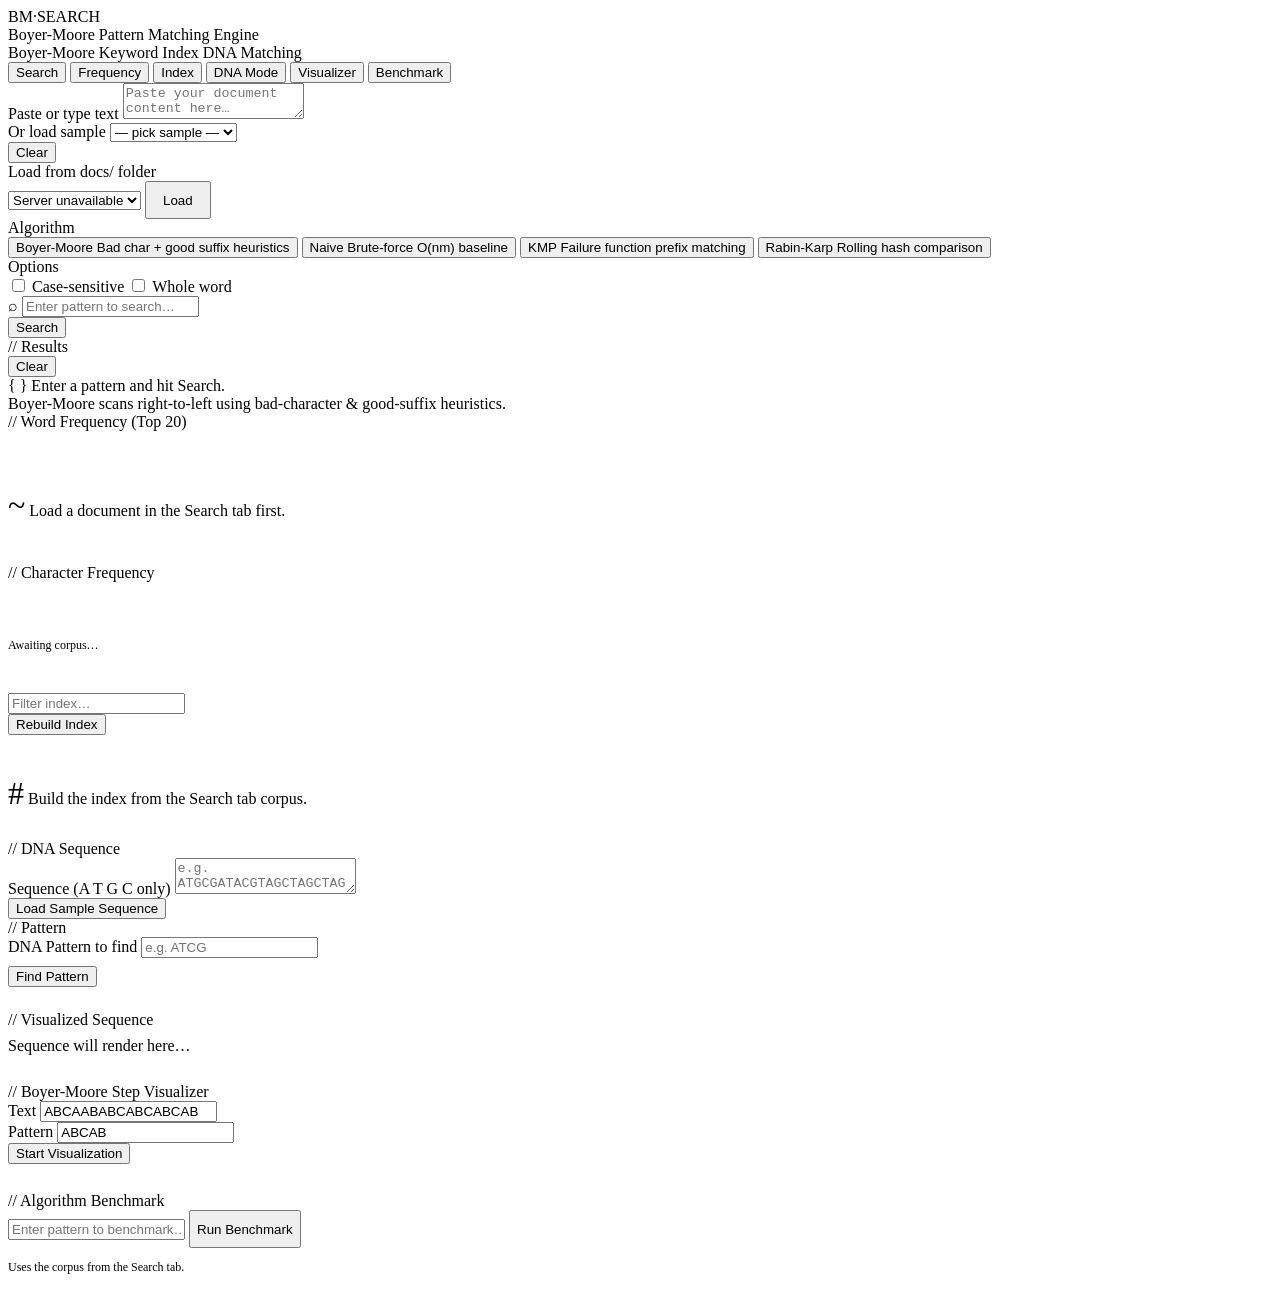
==== client/index.html @ c26054db "Fix relative asset paths for Vercel" ====
<!DOCTYPE html>
<html lang="en">
<head>
  <meta charset="UTF-8" />
  <meta name="viewport" content="width=device-width, initial-scale=1.0"/>
  <title>BM Search — Boyer-Moore Engine</title>
  <link href="https://fonts.googleapis.com/css2?family=IBM+Plex+Mono:wght@300;400;600&family=Syne:wght@400;700;800&display=swap" rel="stylesheet"/>
    <link rel="stylesheet" href="./src/static/css/main.css"/>
    <link rel="stylesheet" href="./src/static/css/components.css"/>
    <link rel="stylesheet" href="./src/static/css/panels.css"/>
</head>
<body>
<div class="app">

  <!-- ── Header ── -->
  <header>
    <div class="logo-block">
      <div class="logo"><span class="logo-dot"></span> BM·SEARCH</div>
      <div class="tagline">Boyer-Moore Pattern Matching Engine</div>
    </div>
    <div class="badges">
      <span class="badge badge-green">Boyer-Moore</span>
      <span class="badge badge-blue">Keyword Index</span>
      <span class="badge badge-red">DNA Matching</span>
    </div>
  </header>

  <!-- ── Tabs ── -->
  <div class="tabs">
    <button class="tab active" onclick="switchTab(event,'search')">Search</button>
    <button class="tab" onclick="switchTab(event,'frequency')">Frequency</button>
    <button class="tab" onclick="switchTab(event,'index')">Index</button>
    <button class="tab" onclick="switchTab(event,'dna')">DNA Mode</button>
    <button class="tab" onclick="switchTab(event,'visualizer')">Visualizer</button>
    <button class="tab" onclick="switchTab(event,'benchmark')">Benchmark</button>
  </div>

  <!-- ══════════════════════════════════
       SEARCH PANEL
  ══════════════════════════════════ -->
  <div id="panel-search" class="panel active">
    <div class="search-grid">

      <!-- Corpus input -->
      <div class="card">
        <!--<div class="card-title">// Document Corpus</div>-->
        <div class="field">
          <label>Paste or type text</label>
          <textarea id="corpus" placeholder="Paste your document content here…&#10;&#10;Example: The quick brown fox jumps over the lazy dog."></textarea>
        </div>
        <div class="row">
          <div class="field">
            <label>Or load sample</label>
            <select id="sampleSelect" onchange="loadSample()">
              <option value="">— pick sample —</option>
              <option value="lorem">Lorem Ipsum</option>
              <option value="dna_sample">DNA Sequence</option>
              <option value="code_sample">Code Snippet</option>
            </select>
          </div>
          <div class="field btn-align">
            <button class="btn secondary full" onclick="clearAll()">Clear</button>
          </div>
        </div>
      </div>

      <div class="field">
        <label>Load from docs/ folder</label>
        <div class="row">
          <select id="docSelect" style="flex:1">
            <option value="">Loading documents…</option>
          </select>
          <button id="loadDocBtn" class="btn primary"
                  onclick="loadDocument()"
                  style="height:38px;padding:0 16px">Load</button>
        </div>
      </div>

      <!-- Search config -->
      <div class="card">
       <!-- <div class="card-title">// Search Config</div>-->
        <div class="field">
          <label>Algorithm</label>
          <div class="algo-options">
            <button class="algo-btn selected" onclick="selectAlgo(this,'bm')">
              <span class="algo-name">Boyer-Moore</span>
              <span class="algo-desc">Bad char + good suffix heuristics</span>
            </button>
            <button class="algo-btn" onclick="selectAlgo(this,'naive')">
              <span class="algo-name">Naive</span>
              <span class="algo-desc">Brute-force O(nm) baseline</span>
            </button>
            <button class="algo-btn" onclick="selectAlgo(this,'kmp')">
              <span class="algo-name">KMP</span>
              <span class="algo-desc">Failure function prefix matching</span>
            </button>
            <button class="algo-btn" onclick="selectAlgo(this,'rk')">
              <span class="algo-name">Rabin-Karp</span>
              <span class="algo-desc">Rolling hash comparison</span>
            </button>
          </div>
        </div>
        <div class="field">
          <label>Options</label>
          <div class="checkbox-group">
            <label class="check-label">
              <input type="checkbox" id="caseSensitive"> Case-sensitive
            </label>
            <label class="check-label">
              <input type="checkbox" id="wholeWord"> Whole word
            </label>
          </div>
        </div>
      </div>
    </div>

    <!-- Search bar -->
    <div class="search-bar-wrap">
      <div class="search-input-wrap">
        <span class="icon">⌕</span>
        <input type="text" id="mainSearch" placeholder="Enter pattern to search…"
               onkeydown="if(event.key==='Enter') runSearch()"/>
      </div>
      <button class="btn" onclick="runSearch()">Search</button>
      <div class="spinner" id="spinner"></div>
    </div>

    <!-- Stats -->
    <div class="stats-row" id="statsRow" style="display:none">
      <div class="stat-chip"><span class="stat-val" id="statMatches">0</span><span class="stat-label">Matches</span></div>
      <div class="stat-chip"><span class="stat-val" id="statComparisons">0</span><span class="stat-label">Comparisons</span></div>
      <div class="stat-chip"><span class="stat-val" id="statShifts">0</span><span class="stat-label">Shifts</span></div>
      <div class="stat-chip"><span class="stat-val" id="statTime">0ms</span><span class="stat-label">Time</span></div>
      <div class="stat-chip"><span class="stat-val" id="statAlgo">BM</span><span class="stat-label">Algorithm</span></div>
    </div>

    <!-- Results -->
    <div class="results-section">
      <div class="results-header">
        <div class="results-title">// Results</div>
        <button class="btn secondary sm" onclick="clearResults()">Clear</button>
      </div>
      <div id="results">
        <div class="empty-state">
          <span class="big">{ }</span>
          Enter a pattern and hit Search.<br/>
          Boyer-Moore scans right-to-left using bad-character &amp; good-suffix heuristics.
        </div>
      </div>
    </div>
  </div>

  <!-- ══════════════════════════════════
       FREQUENCY PANEL
  ══════════════════════════════════ -->
  <div id="panel-frequency" class="panel">
    <div class="freq-grid">
      <div>
        <div class="card-title" style="margin-bottom:16px">// Word Frequency (Top 20)</div>
        <div id="freqBars">
          <div class="empty-state" style="padding:40px 0">
            <span class="big" style="font-size:2rem">~</span>
            Load a document in the Search tab first.
          </div>
        </div>
      </div>
      <div>
        <div class="card-title" style="margin-bottom:16px">// Character Frequency</div>
        <div id="charFreqBars">
          <div class="empty-state" style="padding:40px 0;font-size:.75rem;color:var(--muted)">Awaiting corpus…</div>
        </div>
      </div>
    </div>
  </div>

  <!-- ══════════════════════════════════
       INDEX PANEL
  ══════════════════════════════════ -->
  <div id="panel-index" class="panel">
    <div class="index-toolbar">
      <div style="flex:1;min-width:200px">
        <input type="text" id="indexFilter" placeholder="Filter index…" oninput="renderIndex()"/>
      </div>
      <button class="btn" onclick="buildIndex()">Rebuild Index</button>
    </div>
    <div id="indexContent">
      <div class="empty-state" style="margin-top:40px">
        <span class="big" style="font-size:2rem">#</span>
        Build the index from the Search tab corpus.
      </div>
    </div>
  </div>

  <!-- ══════════════════════════════════
       DNA PANEL
  ══════════════════════════════════ -->
  <div id="panel-dna" class="panel">
    <div class="search-grid" style="margin-top:28px">
      <div class="card">
        <div class="card-title">// DNA Sequence</div>
        <div class="field">
          <label>Sequence (A T G C only)</label>
          <textarea id="dnaSeq"
            placeholder="e.g. ATGCGATACGTAGCTAGCTAGCATCGTAGCTAGCTA"
            class="dna-input"
            oninput="this.value=this.value.toUpperCase().replace(/[^ATGC]/g,'')"></textarea>
        </div>
        <button class="btn secondary full" onclick="loadDNASample()">Load Sample Sequence</button>
      </div>
      <div class="card">
        <div class="card-title">// Pattern</div>
        <div class="field">
          <label>DNA Pattern to find</label>
          <input type="text" id="dnaPattern" placeholder="e.g. ATCG"
            class="dna-input"
            oninput="this.value=this.value.toUpperCase().replace(/[^ATGC]/g,'')"/>
        </div>
        <button class="btn full" style="margin-top:8px" onclick="runDNASearch()">Find Pattern</button>
        <div id="dnaStats" class="dna-stats"></div>
      </div>
    </div>
    <div class="card-title" style="margin-top:24px;margin-bottom:8px">// Visualized Sequence</div>
    <div class="dna-display" id="dnaDisplay">
      <span style="color:var(--muted)">Sequence will render here…</span>
    </div>
  </div>

  <!-- ══════════════════════════════════
       VISUALIZER PANEL
  ══════════════════════════════════ -->
  <div id="panel-visualizer" class="panel">
    <div class="card" style="margin-top:28px">
      <div class="card-title">// Boyer-Moore Step Visualizer</div>
      <div class="row">
        <div class="field">
          <label>Text</label>
          <input type="text" id="vizText" value="ABCAABABCABCABCAB"/>
        </div>
        <div class="field">
          <label>Pattern</label>
          <input type="text" id="vizPattern" value="ABCAB"/>
        </div>
      </div>
      <button class="btn" onclick="initViz()">Start Visualization</button>
    </div>

    <div class="viz-wrap" id="vizWrap" style="display:none">
      <div class="viz-step-label" id="vizStepLabel">Step 0</div>
      <div class="viz-section-label">TEXT</div>
      <div class="viz-chars" id="vizTextChars"></div>
      <div class="viz-section-label" style="margin-top:10px">PATTERN</div>
      <div class="viz-chars" id="vizPatChars"></div>
      <div class="viz-info" id="vizInfo"></div>
      <div class="viz-controls">
        <button class="btn secondary" onclick="vizStep(-1)" id="vizPrev">◀ Prev</button>
        <button class="btn" onclick="vizStep(1)" id="vizNext">Next ▶</button>
        <button class="btn secondary" onclick="vizPlay()" id="vizPlayBtn">▶ Auto</button>
        <span class="viz-counter" id="vizCounter"></span>
      </div>
    </div> 
  </div>

   <!-- ══════════════════════════════════
       BENCHMARK PANEL
  ══════════════════════════════════ -->
  <div id="panel-benchmark" class="panel">
    <div style="margin-top:28px" class="card">
      <div class="card-title">// Algorithm Benchmark</div>
      <div class="row">
        <input type="text" id="benchPattern" placeholder="Enter pattern to benchmark…" style="flex:1"/>
        <button class="btn primary" onclick="runBenchmark()" style="height:38px">Run Benchmark</button>
      </div>
      <div id="benchStats" style="margin-top:12px;font-size:.75rem;color:var(--muted)">Uses the corpus from the Search tab.</div>
    </div>
    <div id="benchChart" style="margin-top:20px"></div>
  </div>

</div><!-- /app -->

<!-- JS modules loaded in dependency order -->
<script src="./src/js/samples.js"></script>
<script src="./src/js/algorithms.js"></script>
<script src="./src/js/search.js"></script>
<script src="./src/js/frequency.js"></script>
<script src="./src/js/indexer.js"></script>
<script src="./src/js/dna.js"></script>
<script src="./src/js/visualizer.js"></script>
<script src="./src/js/benchmark.js"></script>
<script src="./src/js/app.js"></script>
</body>
</html>
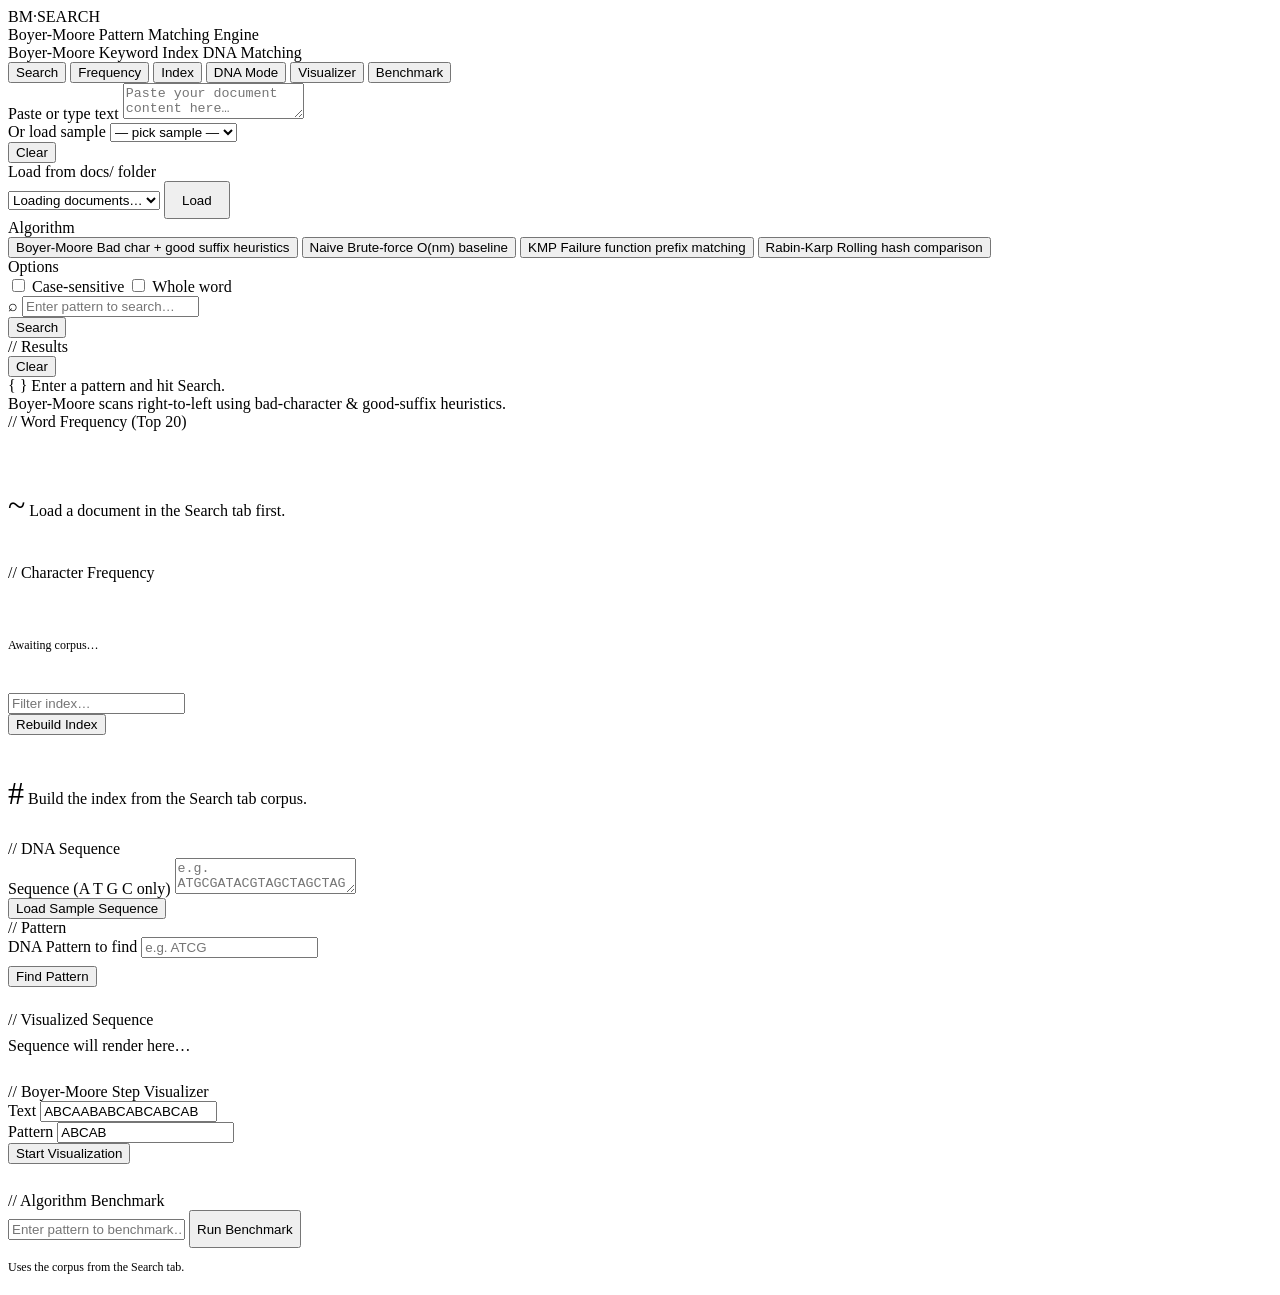
==== commit ed61b30d: "Move frontend assets for Vercel" ====
--- a/client/index.html
+++ b/client/index.html
@@ -5,9 +5,9 @@
   <meta name="viewport" content="width=device-width, initial-scale=1.0"/>
   <title>BM Search — Boyer-Moore Engine</title>
   <link href="https://fonts.googleapis.com/css2?family=IBM+Plex+Mono:wght@300;400;600&family=Syne:wght@400;700;800&display=swap" rel="stylesheet"/>
-    <link rel="stylesheet" href="./src/static/css/main.css"/>
-    <link rel="stylesheet" href="./src/static/css/components.css"/>
-    <link rel="stylesheet" href="./src/static/css/panels.css"/>
+    <link rel="stylesheet" href="/static/css/main.css">
+    <link rel="stylesheet" href="/static/css/components.css">
+    <link rel="stylesheet" href="/static/css/panels.css">
 </head>
 <body>
 <div class="app">
@@ -278,14 +278,14 @@
 </div><!-- /app -->
 
 <!-- JS modules loaded in dependency order -->
-<script src="./src/js/samples.js"></script>
-<script src="./src/js/algorithms.js"></script>
-<script src="./src/js/search.js"></script>
-<script src="./src/js/frequency.js"></script>
-<script src="./src/js/indexer.js"></script>
-<script src="./src/js/dna.js"></script>
-<script src="./src/js/visualizer.js"></script>
-<script src="./src/js/benchmark.js"></script>
-<script src="./src/js/app.js"></script>
+<script src="/static/js/samples.js"></script>
+<script src="/static/js/algorithms.js"></script>
+<script src="/static/js/search.js"></script>
+<script src="/static/js/frequency.js"></script>
+<script src="/static/js/indexer.js"></script>
+<script src="/static/js/dna.js"></script>
+<script src="/static/js/visualizer.js"></script>
+<script src="/static/js/benchmark.js"></script>
+<script src="/static/js/app.js"></script>
 </body>
 </html>
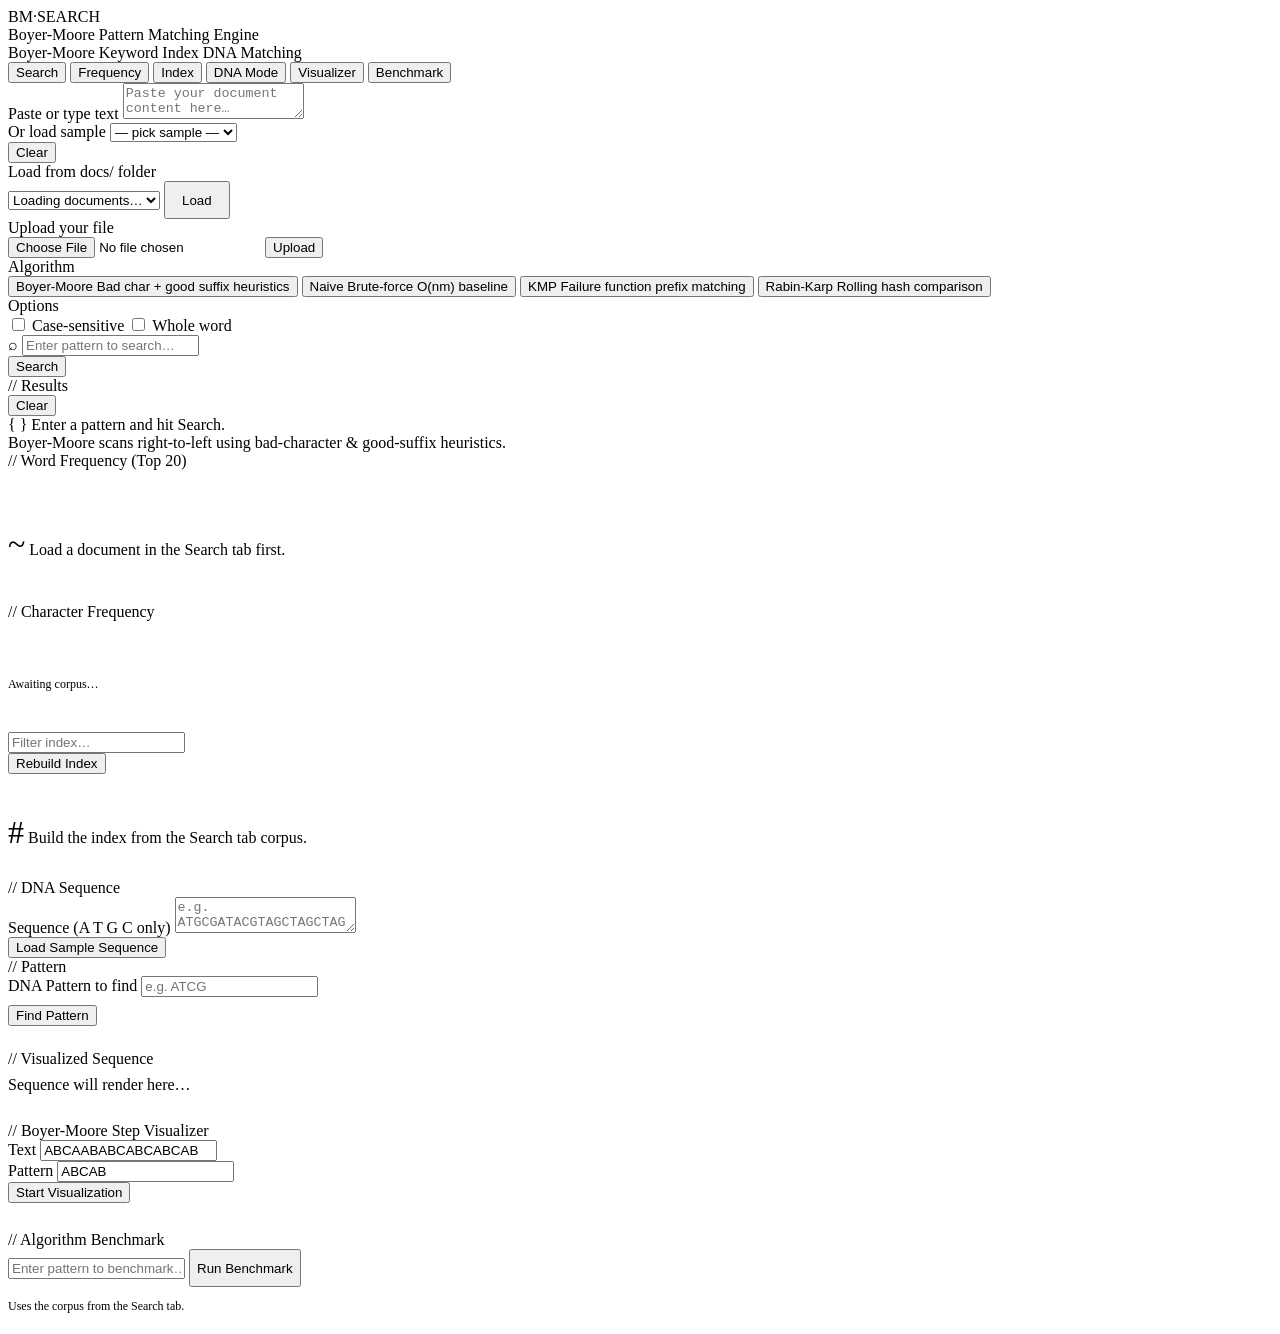
==== commit 953b20c7: "Add upload UI" ====
--- a/client/index.html
+++ b/client/index.html
@@ -74,6 +74,13 @@
                   onclick="loadDocument()"
                   style="height:38px;padding:0 16px">Load</button>
         </div>
+          <div class="field">
+              <label>Upload your file</label>
+              <div class="row">
+                  <input type="file" id="fileUpload" accept=".txt">
+                  <button class="btn primary" onclick="uploadFile()">Upload</button>
+              </div>
+          </div>
       </div>
 
       <!-- Search config -->
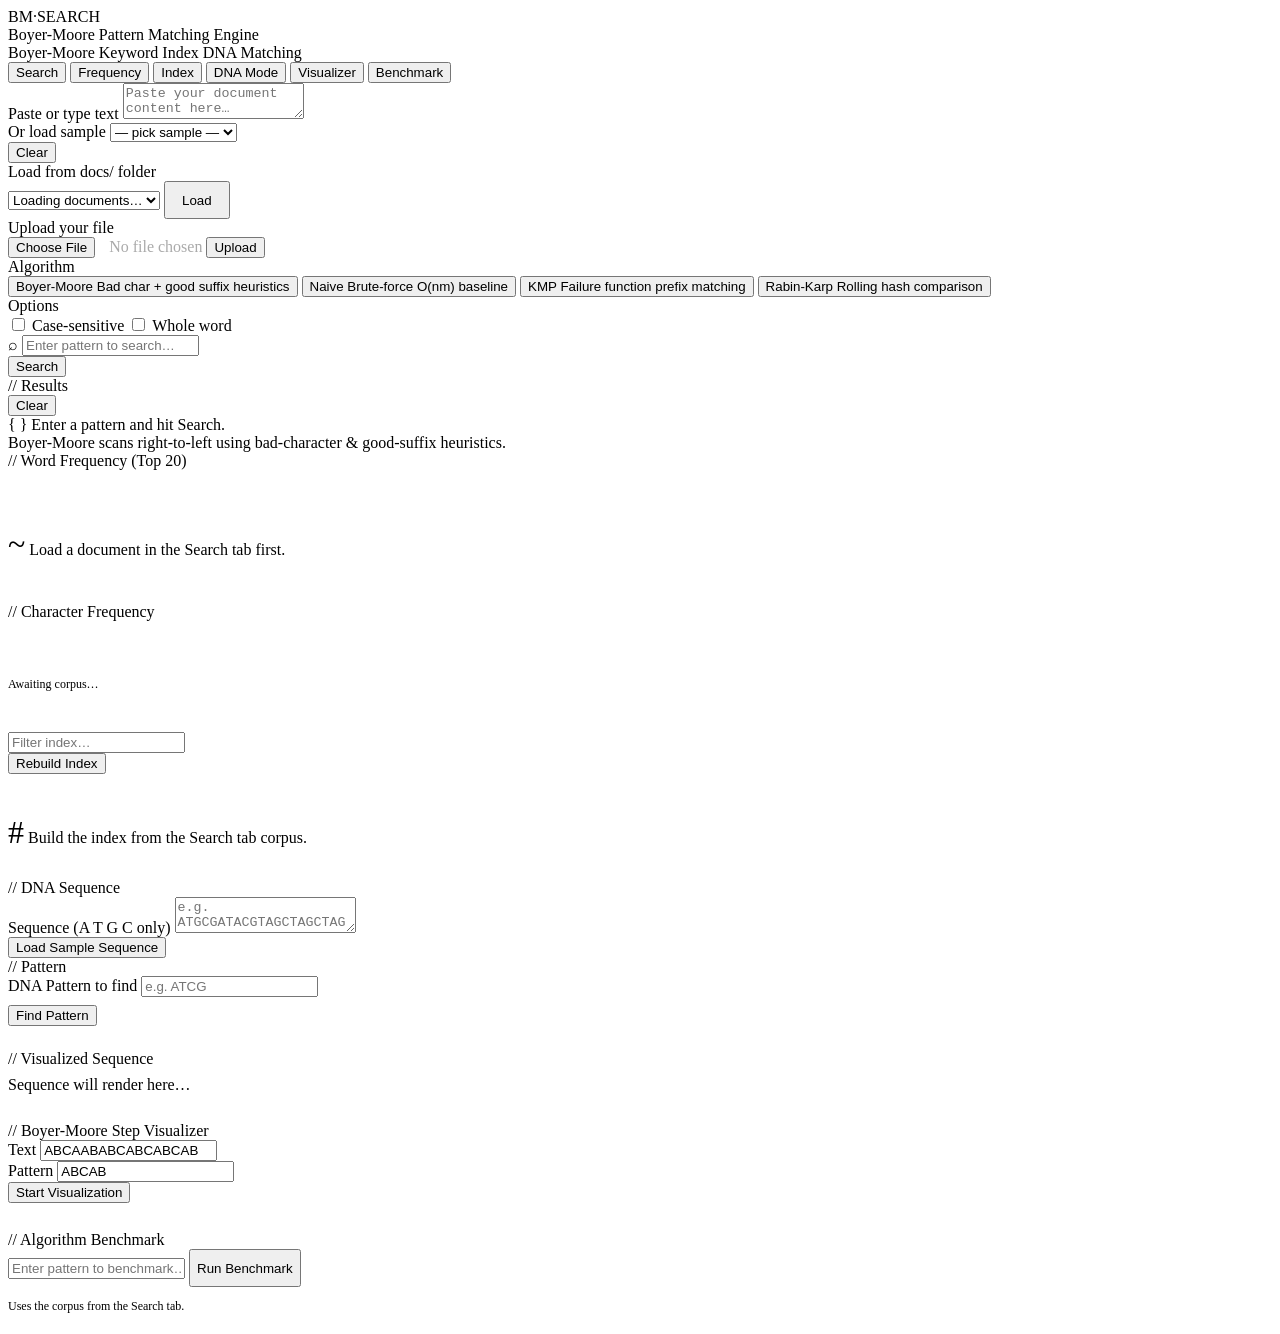
==== commit b21bd0bc: "Improve upload UI alignment" ====
--- a/client/index.html
+++ b/client/index.html
@@ -77,8 +77,19 @@
           <div class="field">
               <label>Upload your file</label>
               <div class="row">
-                  <input type="file" id="fileUpload" accept=".txt">
-                  <button class="btn primary" onclick="uploadFile()">Upload</button>
+                  <input type="file" id="fileUpload" accept=".txt" style="display: none;">
+
+                  <button class="btn primary" onclick="document.getElementById('fileUpload').click()">
+                      Choose File
+                  </button>
+
+                  <span id="fileName" style="margin-left:10px; color:#aaa;">
+      No file chosen
+    </span>
+
+                  <button class="btn primary" onclick="uploadFile()">
+                      Upload
+                  </button>
               </div>
           </div>
       </div>
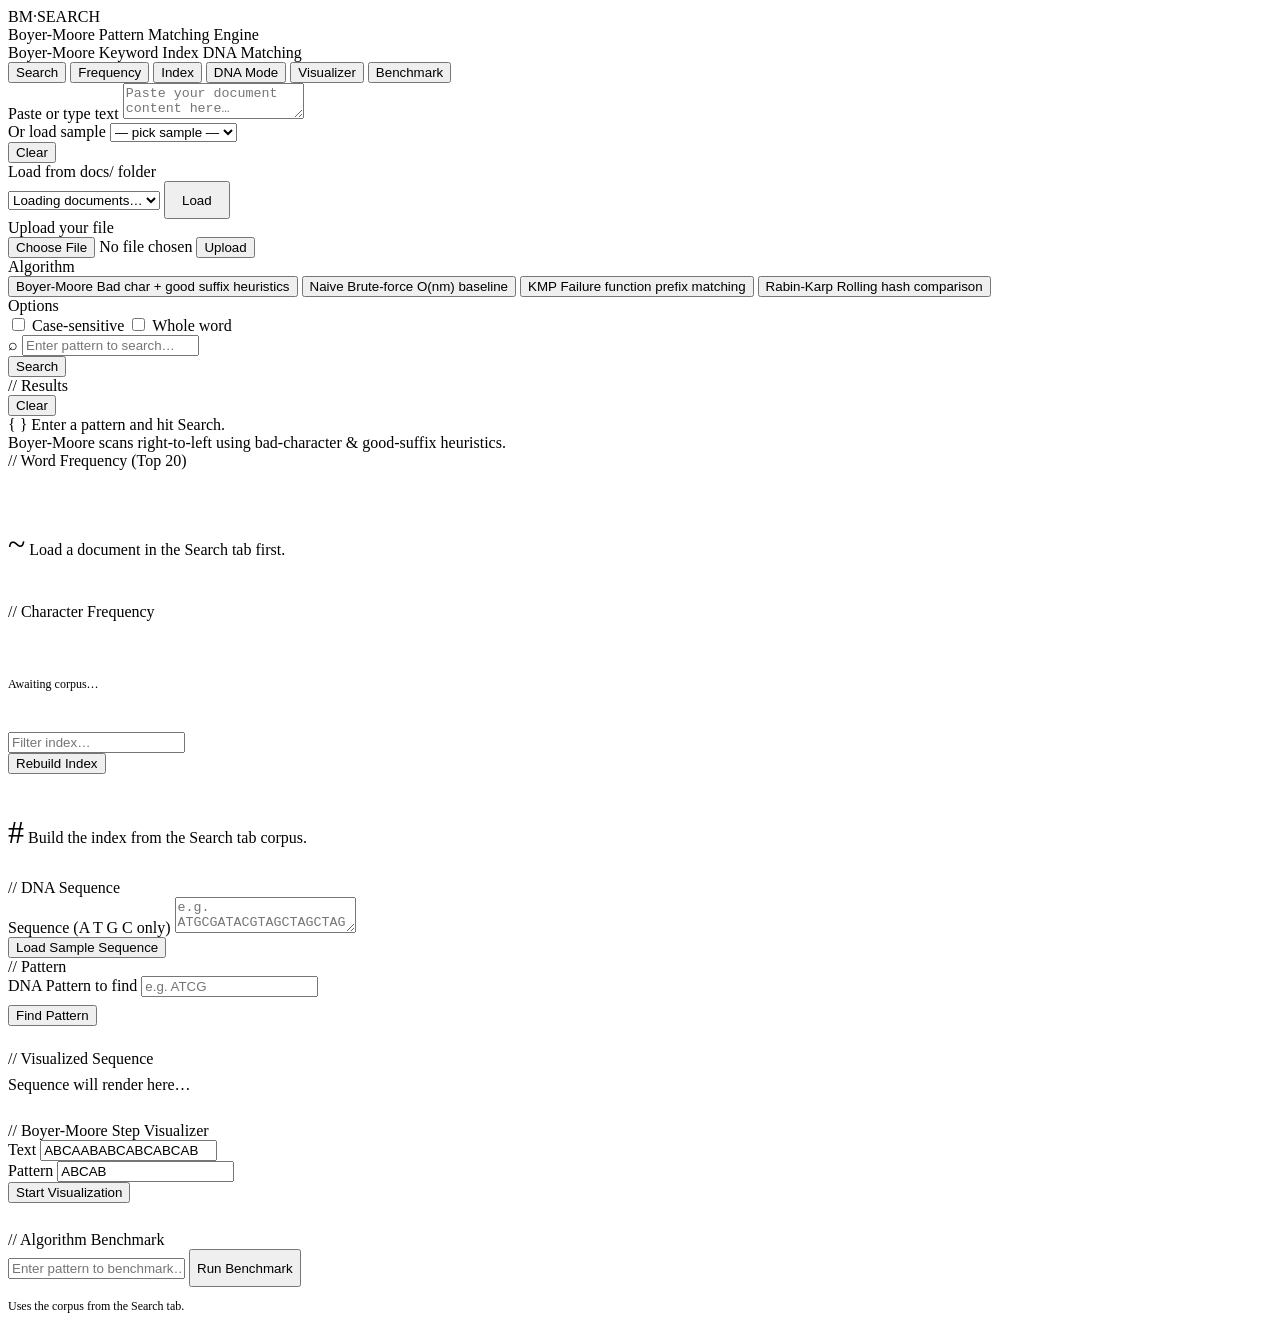
==== commit 7b86c0cc: "Fix upload row alignment correctly" ====
--- a/client/index.html
+++ b/client/index.html
@@ -76,14 +76,14 @@
         </div>
           <div class="field">
               <label>Upload your file</label>
-              <div class="row">
+              <div class="row upload-row">
                   <input type="file" id="fileUpload" accept=".txt" style="display: none;">
 
                   <button class="btn primary" onclick="document.getElementById('fileUpload').click()">
                       Choose File
                   </button>
 
-                  <span id="fileName" style="margin-left:10px; color:#aaa;">
+                  <span id="fileName" class="file-name">
       No file chosen
     </span>
 
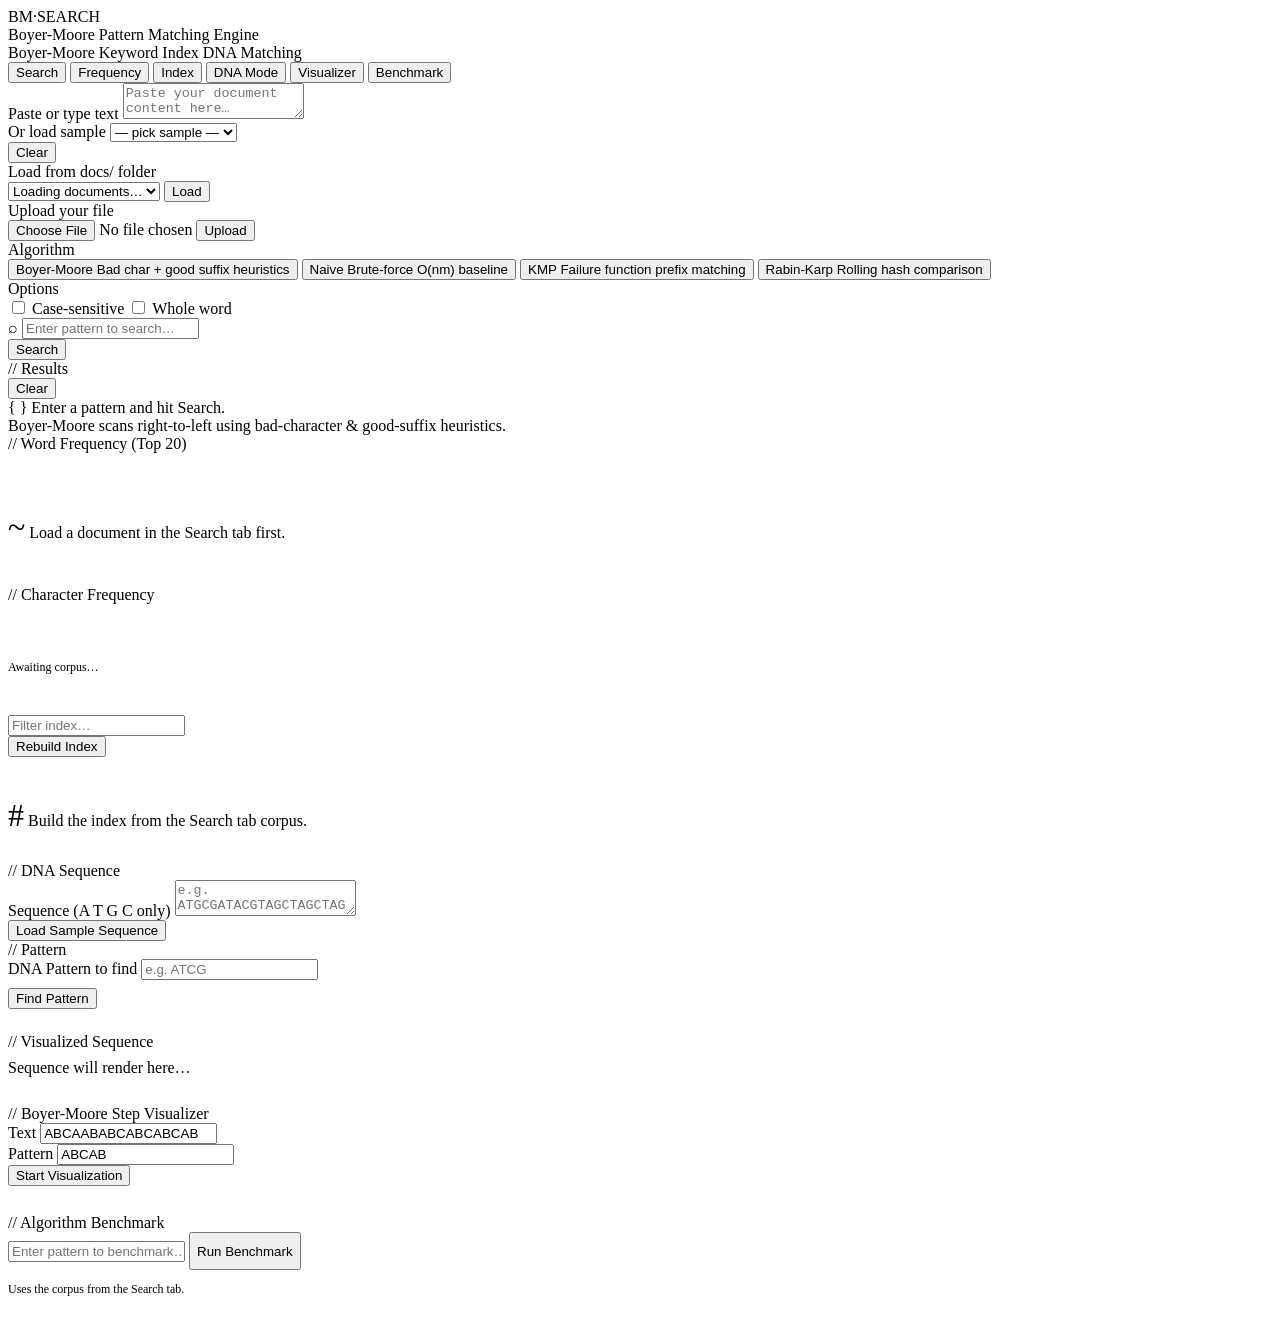
==== commit 0d9388b6: "Fix upload position in right column" ====
--- a/client/index.html
+++ b/client/index.html
@@ -64,36 +64,36 @@
         </div>
       </div>
 
-      <div class="field">
-        <label>Load from docs/ folder</label>
-        <div class="row">
-          <select id="docSelect" style="flex:1">
-            <option value="">Loading documents…</option>
-          </select>
-          <button id="loadDocBtn" class="btn primary"
-                  onclick="loadDocument()"
-                  style="height:38px;padding:0 16px">Load</button>
-        </div>
-          <div class="field">
-              <label>Upload your file</label>
-              <div class="row upload-row">
-                  <input type="file" id="fileUpload" accept=".txt" style="display: none;">
-
-                  <button class="btn primary" onclick="document.getElementById('fileUpload').click()">
-                      Choose File
-                  </button>
-
-                  <span id="fileName" class="file-name">
-      No file chosen
-    </span>
-
-                  <button class="btn primary" onclick="uploadFile()">
-                      Upload
-                  </button>
-              </div>
-          </div>
-      </div>
-
+        <div>
+            <div class="field">
+                <label>Load from docs/ folder</label>
+                <div class="row">
+                    <select id="docSelect" style="flex:1">
+                        <option value="">Loading documents…</option>
+                    </select>
+                    <button id="loadDocBtn" class="btn primary" onclick="loadDocument()">Load</button>
+                </div>
+            </div>
+
+            <div class="field">
+                <label>Upload your file</label>
+                <div class="row upload-row">
+                    <input type="file" id="fileUpload" accept=".txt" style="display: none;">
+
+                    <button class="btn primary" onclick="document.getElementById('fileUpload').click()">
+                        Choose File
+                    </button>
+
+                    <span id="fileName" class="file-name">
+        No file chosen
+      </span>
+
+                    <button class="btn primary" onclick="uploadFile()">
+                        Upload
+                    </button>
+                </div>
+            </div>
+        </div>
       <!-- Search config -->
       <div class="card">
        <!-- <div class="card-title">// Search Config</div>-->
